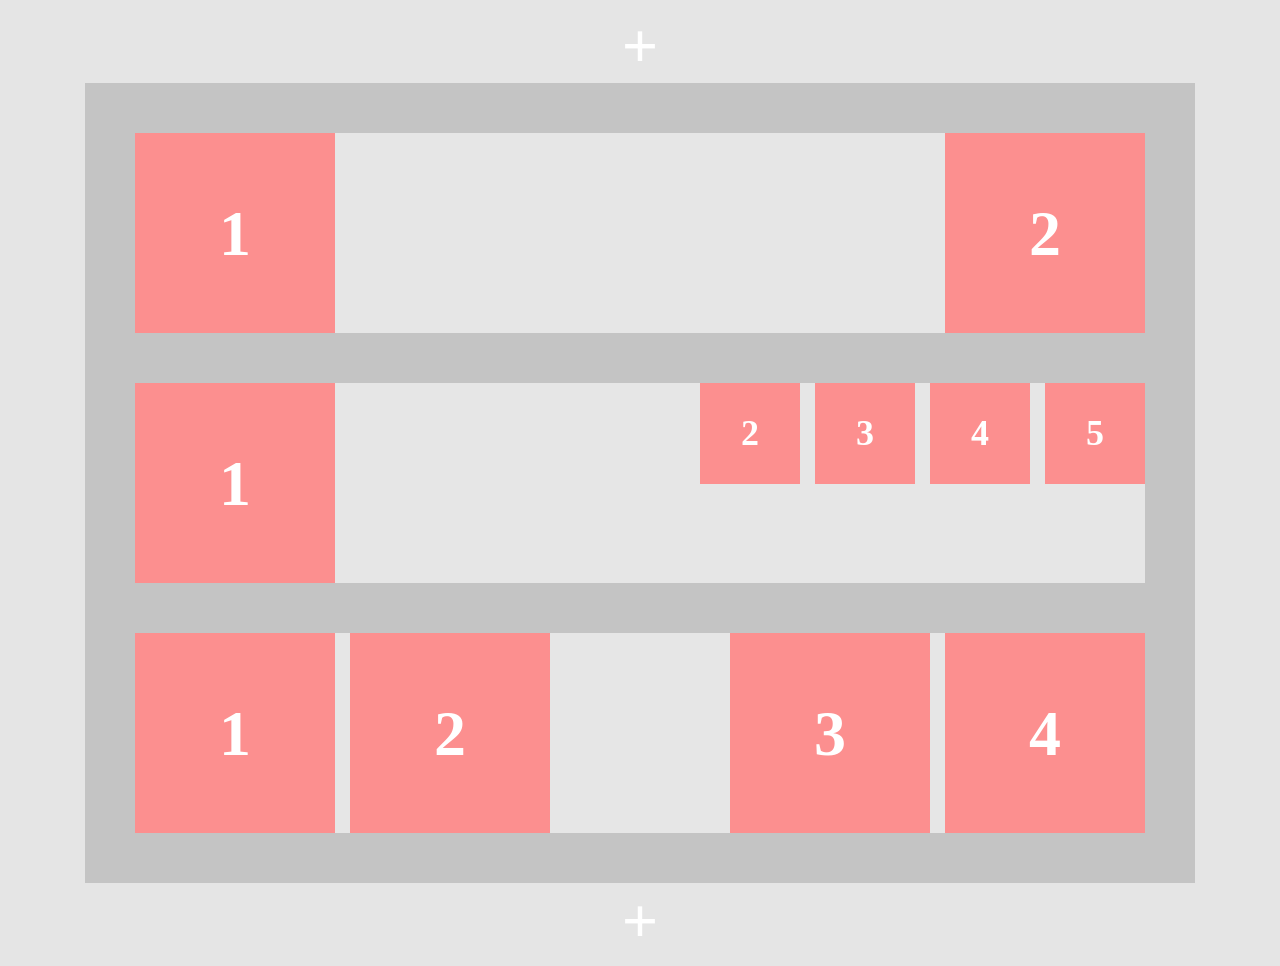
==== index.html @ 625047be "first commit" ====
<!DOCTYPE html>
<html lang="en">
<head>
    <meta charset="UTF-8">
    <meta http-equiv="X-UA-Compatible" content="IE=edge">
    <meta name="viewport" content="width=device-width, initial-scale=1.0">
    <title>Document</title>
    <link rel="stylesheet" href="./css/style.css">
</head>
<body>
    <header>
        +
    </header>
    <main>
        <div class="conteiner">
            <div class="section">
                <div class="item one">
                    <p>1</p>
                </div>
                <div class="item two">
                    <p>2</p>
                </div>
                <div class="clear-float"></div>
            </div>
            <div class="section sectionMargin">
                <div class="item one">
                    <p>1</p>
                </div>
                <div class="two">
                    <div class="small-box">
                        <p>2</p>
                    </div>
                    <div class="small-box boxMargin">
                        <p>3</p>
                    </div>
                    <div class="small-box boxMargin">
                        <p>4</p>
                    </div>
                    <div class="small-box boxMargin">
                        <p>5</p>
                    </div>
                </div>
                <div class="clear-float"></div>
            </div>
            <div class="section">
                <div class="one">
                    <div class="item one">
                        <p>1</p>
                    </div>
                    <div class="item two boxMargin">
                        <p>2</p>
                    </div>
                </div>
                <div class="two">
                    <div class="item one">
                        <p>3</p>
                    </div>
                    <div class="item two boxMargin">
                        <p>4</p>
                    </div>
                </div>
            <div class="clear-float"></div>
        </div>
    </main>
    <footer>
        +
    </footer>
</body>
</html>
---- css/style.css ----
body{
    background-color: #E5E5E5;
    font-family: 'Roboto';
    font-style: normal;
    font-weight: 700;
    font-size: 64px;
    line-height: 75px;
    text-align: center;
    color: white;
}

p{
    margin: 62.5px 0;
}

.conteiner{
    background-color: #C4C4C4;
    padding: 50px;
    margin: 0 auto;
    max-width: 1110px;
    box-sizing: border-box;
}

.section{
    background-color: #E6E6E6;
}


.item{
    background-color: #FC8F8F;
    width: 200px;
}

.one{
    float: left;
}

.two{
    float: right;
}

.clear-float{
    clear: both;
}

.small-box{
    background-color: #FC8F8F;
    width: 100px;
    float: left;
}

.small-box>p{
    font-family: 'Roboto';
    font-style: normal;
    font-weight: 700;
    font-size: 36px;
    line-height: 42px;
    margin: 29.25px 0;
}

.boxMargin{
    margin-left: 15px;
}

.sectionMargin{
    margin: 50px 0;
}
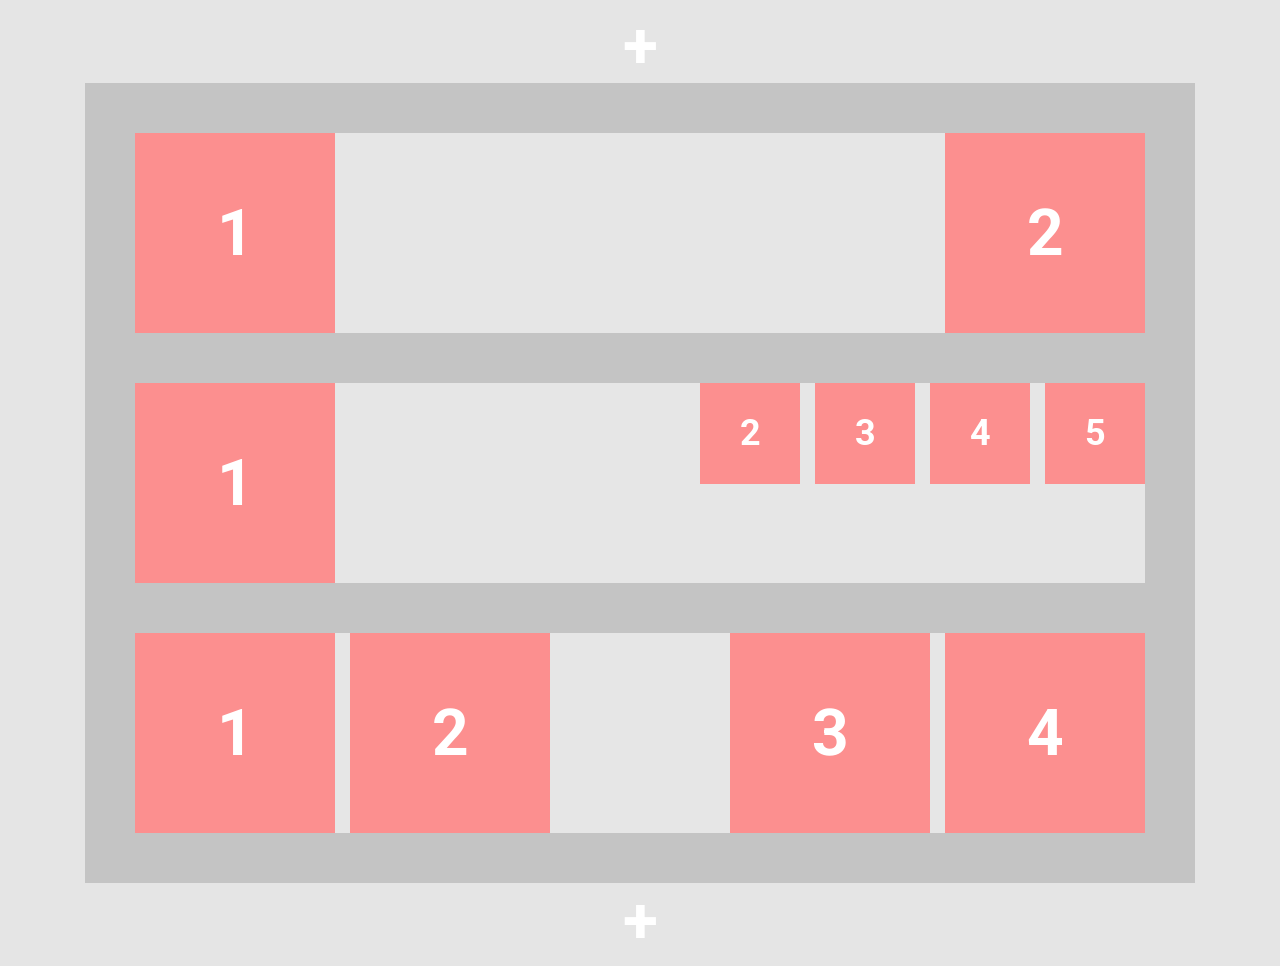
==== commit 459bce7b: "final commit" ====
--- a/index.html
+++ b/index.html
@@ -5,6 +5,9 @@
     <meta http-equiv="X-UA-Compatible" content="IE=edge">
     <meta name="viewport" content="width=device-width, initial-scale=1.0">
     <title>Document</title>
+    <link rel="preconnect" href="https://fonts.googleapis.com">
+    <link rel="preconnect" href="https://fonts.gstatic.com" crossorigin>
+    <link href="https://fonts.googleapis.com/css2?family=Roboto:ital,wght@0,100;0,300;0,400;0,500;0,700;0,900;1,100;1,300;1,400;1,500;1,700;1,900&display=swap" rel="stylesheet">
     <link rel="stylesheet" href="./css/style.css">
 </head>
 <body>
@@ -59,7 +62,8 @@
                         <p>4</p>
                     </div>
                 </div>
-            <div class="clear-float"></div>
+                <div class="clear-float"></div>
+            </div>
         </div>
     </main>
     <footer>
--- a/css/style.css
+++ b/css/style.css
@@ -64,4 +64,4 @@
 
 .sectionMargin{
     margin: 50px 0;
-}+}
